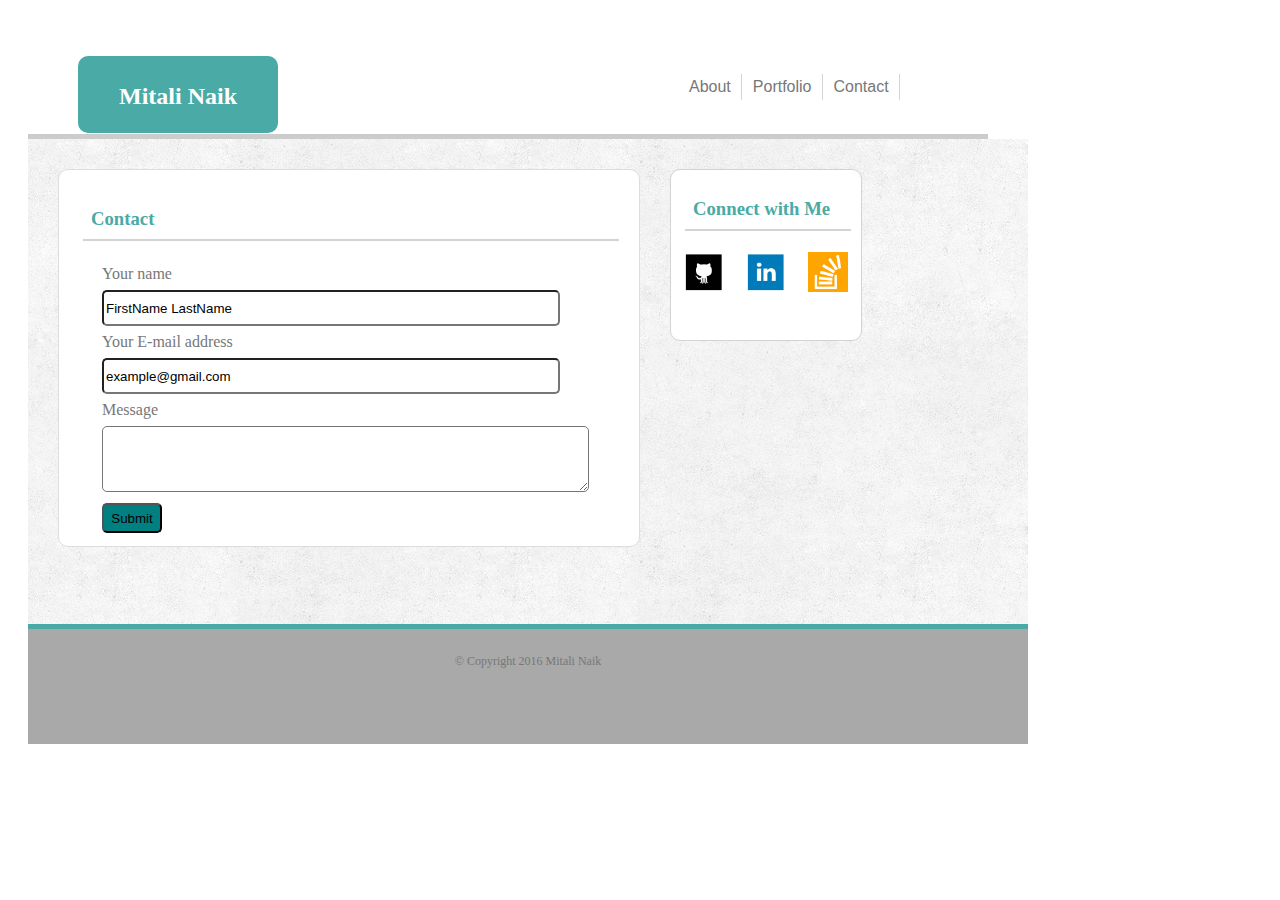
==== contact.html @ 1b7f12bb "Initial Commit" ====
<!DOCTYPE html>
<html>
<head>
	<title>Basic Portfolio</title>
	<link rel="stylesheet" type="text/css" href="./assets/css/style.css">
</head>
<body>
	<div class="wrapper">
		<header>
			<h1>Mitali Naik</h1>
			<div class="links">
			<table>
				<tr><td><a href="index.html" >About</a></td>
					<td><a href="portfolio.html" target="_blank">Portfolio</a></td>
					<td><a href="contact.html" target="_blank">Contact</a></td>
				</tr>

			</table>
			</div>
		</header>
	
		<!--Main Body -->
		<div class="nav">
				<div class="article">
				<h3>Contact</h3>
				<form method="POST" action="http://gmail.com" >
				<table>
  				<tr>
    			<td>Your name</td></tr>
    			<tr><td>
      			<input id="name" type="text" name="name" size="20" value="FirstName LastName">
    			</td></tr>
  				
  				<tr>
   			 	<td>Your E-mail address</td></tr>
    			<tr>
    			<td><input id="email" type="email" name="email" size="25" value="example@gmail.com"></td>
  				</tr>
  				<tr>
  				<td>Message</td></tr>
  				<tr><td><textarea rows="4" cols="58"></textarea></td>
  				</tr>
  				<tr><td><input id="submit" type="submit" value="Submit" name="B1"></td></tr>
			</table>
			</form>
		</div>
		<!-- side bar -->
		<div class="aside">
		<h3>Connect with Me </h3>
			<div>
			<table id="connect">
				<tr>
					<td><a href="https://github.com/" target="_blank"><img src="../assets/images/github.png" alt="Github"></a></td>
					<td><a href="https://www.linkedin.com/" target="_blank"><img src="./assets/images/linkedin.png" alt="Linkedin"></a></td>
					<td><a href="http://stackoverflow.com/" target="_blank"><img src="./assets/images/stackoverflow.png" alt="StackOverflow"></a></td>
				</tr>
			</table>
			</div>
		</div>
		</div>
		<footer class="footerPart"> &copy; Copyright 2016 Mitali Naik</footer>
	</div><!-- close div -wrapper -->
	</body>
</html>
---- assets/css/style.css ----
{
	box-sizing: border-box;
}

body{
		width: 960px;
		line-height: 150%;
		font-style: 'Arial', 'Helvetica Neue', Helvetica, sans-serif; 
	}
.wrapper{
	height: 100%;
	width: auto;
}	


form table{

	margin-left: 30px;
	border:0px;
	border-right: none;
}
header{
	height: 50px;
	width: 960px;
	margin: 40px 0 0 20px;
	background-color: #ffffff;
	border: 5px solid #cccccc;
	border-top: 1px;
	height: 30%;	
	border-right: 1px;	
	border-left: 1px;
	font-family: 'Georgia', Times, 'Times New Roman', serif; 	
	
}


h1{
	border-radius: 10px;
	color: #ffffff;
	font-size: 24px;
	font-weight: bold;
	background-color: #4aaaa5;
	margin-left: 50px;
	margin-bottom: 0;
	padding-top: 28px;
	padding-bottom: 25px;
	width: 200px;	
	text-align: center;
	float: left;
}

a{
	font-family: 'Arial', 'Helvetica Neue', Helvetica, sans-serif;
	color: #777777;
	text-decoration: none;
}

a:hover{
	font-size: 24px;
	color: grey;
	font-weight: bold;
}

.links{
	
	width: 200px;
	display: inline;
	margin-bottom: 0;
	padding: 40px;
	clear: both;
	}

input{
	border-radius: 5px;

    /*border: 5px solid white; 
    -webkit-box-shadow: 
      inset 0 0 8px  rgba(0,0,0,0.1),
            0 0 16px rgba(0,0,0,0.1); 
    -moz-box-shadow: 
      inset 0 0 8px  rgba(0,0,0,0.1),
            0 0 16px rgba(0,0,0,0.1); 
    box-shadow: 
      inset 0 0 8px  rgba(0,0,0,0.1),
            0 0 16px rgba(0,0,0,0.1); 
    padding: 15px;
    background: rgba(255,255,255,0.5);
    margin: 0 0 10px 0;
    border-radius: 5px;*/
}
textarea{
	border-radius: 5px;
}
div header div table tr td{
		
 		margin-right:  20px;
  		border: 1px solid lightgrey;
		border-left: 1px;
		border-bottom: 1px;
		border-top: 1px;
		padding-right: 10px;
		
}		
div header div table{
		
	height: 50;
	border-spacing: 10px;
	margin-right:400px; 
	margin-left: 650px;
	border-right: 0px;				
	border:1;

}

h1{
	font-family: 'Georgia', Times, Times New Roman, serif;

}

.nav{
	color: #777777;
	border: 10px;
	padding: 20px;
	height: 460px;
	width: 960px;
	background-image: 
      url('../../assets/images/subtle_grunge.png');
	margin-left: 20px;
	padding-bottom: 5px;
	border-bottom: 5px solid #4aaaa5;
}
.article{
	border-radius: 10px;
	border: 1px solid #dddddd;
	float: left;
	background-color: #ffffff;
	padding: 10px 10px;
	margin: 10px 10px;
	width: 560px;
}
.aside{
	border: 1px solid lightgrey;
	margin-top: 10px ;
	border-radius: 10px;	
	margin-left: 20px;
	margin-right: 0;
	width: 190px;
	height:170px;
	float: left;
	background-color: #ffffff;
}

h3{
	color: #4aaaa5;
	border: 2px solid lightgrey;
	margin-left: 14px;
	margin-right: 10px;
	border-right: 1px;
	border-top: 1px;
	border-left: 1px;
	padding: 8px;

}
div div img{
	height: 170px;
	width: 170px;
	margin-right: 20px;
	float: left;
}

footer{
	color: #777777;
	margin-left: 20px;
	display: block;
	text-align: center;
	padding:20px;
	font-size: 12px;
	height: 75px;
	width: 960px;
	background-color: darkgrey;
	clear: both;
}
	
div div div div table tr td a img{
	height: 40px;
	width: 40px;
	margin-right: 8px;
	margin-left: 10px;
	float: left;
	clear: both;
}
#submit
{
	background-color: teal;
	height: 30px;
	width: 60px;

}

div div div form table tr td{
	margin:  20px;
	border:1px;

}
.image1{
	border: solid 2px lightgrey;
	height: 130px;
	width: 170px;
	background-image: 
      url('../../assets/images/hangman.jpg');
	float: left;
	margin-left: 20px;

}

.image2{
	border: solid 2px lightgrey;
	height: 130px;
	width: 170px;
	background-image: 
      url('../../assets/images/rpggame.jpg');
	margin-right: 50px;
	margin-bottom: 50px;
	margin-top: auto;
	margin-left: 220px;
}

.image3{
	border: solid 2px lightgrey;
	height: 130px;
	width: 170px;
	background-image: 
      url('../../assets/images/trivia.jpg');
	margin-left: 20px;	
	float: left;
}

.image4{
	border: solid 2px lightgrey;
	height: 130px;
	width: 170px;
	background-image: 
      url('../../assets/images/infowidget.jpg');
	margin-right: 50px;
	margin-bottom: 50px;
	margin-top: auto;
	margin-left: 220px;
}
.image5{
	border: solid 2px lightgrey;	
	height: 130px;
	width: 170px;
	background-image: 
      url('../../assets/images/rock.jpg');
	margin-left: 20px;
}


.label1{
	background-color: teal;
	text-align: center;
	margin-top:90px;
}

.label2{
	background-color: teal;
	text-align: center;
	margin-top: 90px;
}

.label3{
	background-color: teal;
	text-align: center;
	margin-top:90px;
}
.label4{
	background-color: teal;
	text-align: center;
	margin-top:90px;
}
.label5{
	background-color: teal;
	text-align: center;
	margin-top:90px;
}

#name, #email{
	width:450px;
	height:30px;
}
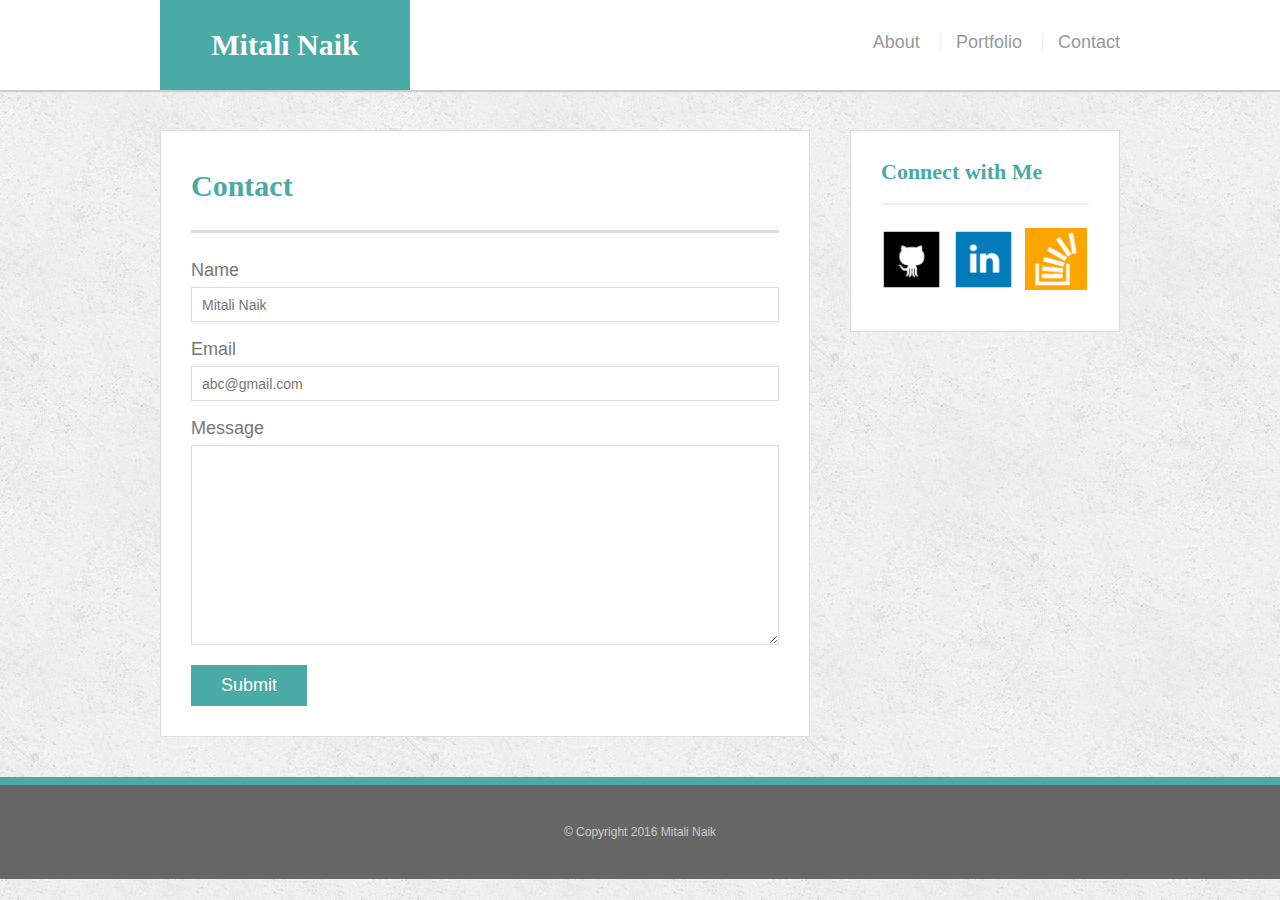
==== commit 06180d00: "media queries applied" ====
--- a/contact.html
+++ b/contact.html
@@ -1,64 +1,64 @@
-<!DOCTYPE html>
+<!doctype html>
 <html>
 <head>
-	<title>Basic Portfolio</title>
-	<link rel="stylesheet" type="text/css" href="./assets/css/style.css">
+	<meta charset="UTF-8">
+	<title>Contact | Mitali Naik</title>
+	<link rel="stylesheet" type="text/css" href="assets/css/reset.css">
+	<link rel="stylesheet" type="text/css" href="assets/css/style.css">
+	<meta name="viewport" content="width=device-width, initial-scale=1.0">
 </head>
 <body>
-	<div class="wrapper">
-		<header>
-			<h1>Mitali Naik</h1>
-			<div class="links">
-			<table>
-				<tr><td><a href="index.html" >About</a></td>
-					<td><a href="portfolio.html" target="_blank">Portfolio</a></td>
-					<td><a href="contact.html" target="_blank">Contact</a></td>
-				</tr>
 
-			</table>
+	<header id="masthead">
+		<div class="container">
+			<a href="index.html" id="logo">Mitali Naik</a>
+			<nav>
+				<a href="index.html">About</a>
+				<a href="portfolio.html">Portfolio</a>
+				<a href="contact.html">Contact</a>
+			</nav>
+		</div>
+	</header>
+
+	<div id="main-container" class="container">
+		<section class="main-section">
+			<h1>Contact</h1>
+
+			<form id="contact-form">
+				<ul>
+					<li>
+						<label for="name">Name</label>
+						<input type="text" id="name" name="name" placeholder="Mitali Naik" required="required">
+					</li>
+					<li>
+						<label for="email">Email</label>
+						<input type="email" id="email" name="email" placeholder="abc@gmail.com" required="required">
+					</li>
+					<li>
+						<label for="message">Message</label>
+						<textarea id="message" name="message" required="required"></textarea>
+					</li>
+				</ul>
+				<input type="submit">
+			</form>
+
+		</section>
+
+		<section class="sidebar">
+			<div id="connect">
+				<h2>Connect with Me</h2>
+
+				<img src="assets/images/github.png" class="social" alt="Github">
+				<img src="assets/images/linkedin.png" class="social" alt="LinkedIn">
+				<img src="assets/images/stackoverflow.png" class="social" alt="Stack Overflow">
 			</div>
-		</header>
-	
-		<!--Main Body -->
-		<div class="nav">
-				<div class="article">
-				<h3>Contact</h3>
-				<form method="POST" action="http://gmail.com" >
-				<table>
-  				<tr>
-    			<td>Your name</td></tr>
-    			<tr><td>
-      			<input id="name" type="text" name="name" size="20" value="FirstName LastName">
-    			</td></tr>
-  				
-  				<tr>
-   			 	<td>Your E-mail address</td></tr>
-    			<tr>
-    			<td><input id="email" type="email" name="email" size="25" value="example@gmail.com"></td>
-  				</tr>
-  				<tr>
-  				<td>Message</td></tr>
-  				<tr><td><textarea rows="4" cols="58"></textarea></td>
-  				</tr>
-  				<tr><td><input id="submit" type="submit" value="Submit" name="B1"></td></tr>
-			</table>
-			</form>
+		</section>
+	</div>
+
+	<footer>
+		<div class="container">
+			&copy; Copyright 2016 Mitali Naik
 		</div>
-		<!-- side bar -->
-		<div class="aside">
-		<h3>Connect with Me </h3>
-			<div>
-			<table id="connect">
-				<tr>
-					<td><a href="https://github.com/" target="_blank"><img src="../assets/images/github.png" alt="Github"></a></td>
-					<td><a href="https://www.linkedin.com/" target="_blank"><img src="./assets/images/linkedin.png" alt="Linkedin"></a></td>
-					<td><a href="http://stackoverflow.com/" target="_blank"><img src="./assets/images/stackoverflow.png" alt="StackOverflow"></a></td>
-				</tr>
-			</table>
-			</div>
-		</div>
-		</div>
-		<footer class="footerPart"> &copy; Copyright 2016 Mitali Naik</footer>
-	</div><!-- close div -wrapper -->
-	</body>
+	</footer>
+</body>
 </html>--- a/assets/css/style.css
+++ b/assets/css/style.css
@@ -1,290 +1,323 @@
-{
+body {
+	background: url("../images/concrete_seamless.png");
+	font-size: 18px;
+	line-height: 34px;
+	font-family: 'Arial', 'Helvetica Neue', Helvetica, sans-serif;
+	color: #777;
+}
+
+* {
 	box-sizing: border-box;
 }
 
-body{
-		width: 960px;
-		line-height: 150%;
-		font-style: 'Arial', 'Helvetica Neue', Helvetica, sans-serif; 
-	}
-.wrapper{
-	height: 100%;
-	width: auto;
-}	
-
-
-form table{
-
-	margin-left: 30px;
-	border:0px;
-	border-right: none;
-}
-header{
-	height: 50px;
-	width: 960px;
-	margin: 40px 0 0 20px;
-	background-color: #ffffff;
-	border: 5px solid #cccccc;
-	border-top: 1px;
-	height: 30%;	
-	border-right: 1px;	
-	border-left: 1px;
-	font-family: 'Georgia', Times, 'Times New Roman', serif; 	
-	
-}
-
-
-h1{
-	border-radius: 10px;
-	color: #ffffff;
-	font-size: 24px;
-	font-weight: bold;
-	background-color: #4aaaa5;
-	margin-left: 50px;
+/*general*/
+
+.container {
+	width: 100%;
+	max-width: 960px;
+	margin: 0 auto;
+	clear: both;
+}
+h1, 
+h2,
+h3,
+p {
+	margin-bottom: 20px;
+}
+p:last-child {
 	margin-bottom: 0;
-	padding-top: 28px;
-	padding-bottom: 25px;
-	width: 200px;	
+}
+h1, h2, h3 {
+	font-family: 'Georgia', Times, Times New Roman, serif;
+	font-weight: 700;
+	color: #4aaaa5;
+}
+h1 {
+	font-size: 30px;
+	line-height: 49px;
+	border-bottom: 3px solid #ddd;
+	padding-bottom: 20px;
+}
+h2,
+h3 {
+	font-size: 22px;
+}
+
+/*header*/
+
+#masthead {
+	background: #fff;
+	margin: 0 0 30px;
+	z-index: 99;
+	color: #fff;
+	overflow: auto;
+	border-bottom: 2px solid #ccc;
+	position: fixed;
+	width: 100%;
+}
+#logo {
+	width: 250px;
+	height: 90px;
+	background: #4aaaa5;
+	float: left;
+	font-family: 'Georgia', Times, Times New Roman, serif;
 	text-align: center;
+	line-height: 90px;
+	color: #fff;
+	font-weight: 700;
+	font-size: 30px;
+	text-decoration: none;
+}
+nav {
+	float: right;
+	margin-top: 25px;
+}
+nav a {
+	color: #999;
+	text-decoration: none;
+	margin-left: 15px;
+	display: inline-block;
+	border-left: 1px solid #efefef;
+	padding-left: 15px;
+	line-height: 18px;
+}
+nav a:first-child {
+	border-left: 0 none;
+}
+
+/*footer*/
+
+footer {
+	background: #666;
+	color: #fff;
+	padding: 30px 0;
+	clear: both;
+	border-top: 8px solid #4aaaa5;
+	color: #ccc;
+	font-size: 12px;
+	text-align: center;
+}
+
+/*sidebar*/
+
+.sidebar {
+	background: #fff;
+	padding: 30px;
+	width: 100%;
+	max-width: 270px;
+	float: right;
+	border: 1px solid #ddd;
+	margin-bottom: 20px;
+}
+h3,
+.sidebar h2 {
+	border-bottom: 2px solid #eee;
+	padding-bottom: 20px;
+	margin-bottom: 15px;
+	line-height: 22px;
+}
+.social {
+	width: 62px;
+	height: 62px;
+	margin-top: 8px;
+	margin-right: 5px;
+}
+.social:last-child {
+	margin-right: 0;
+}
+
+/*main*/
+
+#main-container {
+	padding-top: 130px;
+}
+.main-section {
+	background: #fff;
+	padding: 30px;
+	margin: 0 0 40px 0;
+	width: 100%;
+	max-width: 650px;
 	float: left;
-}
-
-a{
-	font-family: 'Arial', 'Helvetica Neue', Helvetica, sans-serif;
-	color: #777777;
-	text-decoration: none;
-}
-
-a:hover{
-	font-size: 24px;
-	color: grey;
-	font-weight: bold;
-}
-
-.links{
-	
+	border: 1px solid #ddd;
+}
+
+/*portfolio page*/
+
+.work {
+	width: 274px;
+	overflow: auto;
+	position: relative;
+	float: left;
+	margin: 20px 0 25px;
+}
+.work:nth-child(even) {
+	margin-right: 40px;
+}
+.work img {
+	width: 100%;
+	border: 0 none;
+	opacity: .8;
+}
+.work h3 {
+	border-bottom: 0;
+	background: #4aaaa5;
+	color: #fff;
+	text-align: center;
+	position: absolute;
+	padding: 15px;
+	width: 100%;
+	bottom: 20px;
+	line-height: 30px;
+	margin-bottom: 0;
+	font-weight: 300;
+}
+.auth-image {
 	width: 200px;
-	display: inline;
-	margin-bottom: 0;
-	padding: 40px;
-	clear: both;
-	}
-
-input{
-	border-radius: 5px;
-
-    /*border: 5px solid white; 
-    -webkit-box-shadow: 
-      inset 0 0 8px  rgba(0,0,0,0.1),
-            0 0 16px rgba(0,0,0,0.1); 
-    -moz-box-shadow: 
-      inset 0 0 8px  rgba(0,0,0,0.1),
-            0 0 16px rgba(0,0,0,0.1); 
-    box-shadow: 
-      inset 0 0 8px  rgba(0,0,0,0.1),
-            0 0 16px rgba(0,0,0,0.1); 
-    padding: 15px;
-    background: rgba(255,255,255,0.5);
-    margin: 0 0 10px 0;
-    border-radius: 5px;*/
-}
-textarea{
-	border-radius: 5px;
-}
-div header div table tr td{
-		
- 		margin-right:  20px;
-  		border: 1px solid lightgrey;
-		border-left: 1px;
-		border-bottom: 1px;
-		border-top: 1px;
-		padding-right: 10px;
-		
-}		
-div header div table{
-		
-	height: 50;
-	border-spacing: 10px;
-	margin-right:400px; 
-	margin-left: 650px;
-	border-right: 0px;				
-	border:1;
-
-}
-
-h1{
-	font-family: 'Georgia', Times, Times New Roman, serif;
-
-}
-
-.nav{
-	color: #777777;
-	border: 10px;
-	padding: 20px;
-	height: 460px;
-	width: 960px;
-	background-image: 
-      url('../../assets/images/subtle_grunge.png');
-	margin-left: 20px;
-	padding-bottom: 5px;
-	border-bottom: 5px solid #4aaaa5;
-}
-.article{
-	border-radius: 10px;
-	border: 1px solid #dddddd;
+	height: auto;
+	margin-top: 10px;
 	float: left;
-	background-color: #ffffff;
-	padding: 10px 10px;
-	margin: 10px 10px;
-	width: 560px;
-}
-.aside{
-	border: 1px solid lightgrey;
-	margin-top: 10px ;
-	border-radius: 10px;	
-	margin-left: 20px;
-	margin-right: 0;
-	width: 190px;
-	height:170px;
-	float: left;
-	background-color: #ffffff;
-}
-
-h3{
-	color: #4aaaa5;
-	border: 2px solid lightgrey;
-	margin-left: 14px;
-	margin-right: 10px;
-	border-right: 1px;
-	border-top: 1px;
-	border-left: 1px;
-	padding: 8px;
-
-}
-div div img{
-	height: 170px;
-	width: 170px;
-	margin-right: 20px;
-	float: left;
-}
-
-footer{
-	color: #777777;
-	margin-left: 20px;
+	margin-right: 25px;
+}
+
+/*contact page*/
+
+#contact-form ul {
+	margin-bottom: 20px;
+}
+#contact-form li {
+	margin-bottom: 10px;
+}
+label,
+input[type=text],
+input[type=email],
+textarea {
 	display: block;
-	text-align: center;
-	padding:20px;
-	font-size: 12px;
-	height: 75px;
-	width: 960px;
-	background-color: darkgrey;
-	clear: both;
-}
-	
-div div div div table tr td a img{
-	height: 40px;
-	width: 40px;
-	margin-right: 8px;
-	margin-left: 10px;
-	float: left;
-	clear: both;
-}
-#submit
-{
-	background-color: teal;
-	height: 30px;
-	width: 60px;
-
-}
-
-div div div form table tr td{
-	margin:  20px;
-	border:1px;
-
-}
-.image1{
-	border: solid 2px lightgrey;
-	height: 130px;
-	width: 170px;
-	background-image: 
-      url('../../assets/images/hangman.jpg');
-	float: left;
-	margin-left: 20px;
-
-}
-
-.image2{
-	border: solid 2px lightgrey;
-	height: 130px;
-	width: 170px;
-	background-image: 
-      url('../../assets/images/rpggame.jpg');
-	margin-right: 50px;
-	margin-bottom: 50px;
-	margin-top: auto;
-	margin-left: 220px;
-}
-
-.image3{
-	border: solid 2px lightgrey;
-	height: 130px;
-	width: 170px;
-	background-image: 
-      url('../../assets/images/trivia.jpg');
-	margin-left: 20px;	
-	float: left;
-}
-
-.image4{
-	border: solid 2px lightgrey;
-	height: 130px;
-	width: 170px;
-	background-image: 
-      url('../../assets/images/infowidget.jpg');
-	margin-right: 50px;
-	margin-bottom: 50px;
-	margin-top: auto;
-	margin-left: 220px;
-}
-.image5{
-	border: solid 2px lightgrey;	
-	height: 130px;
-	width: 170px;
-	background-image: 
-      url('../../assets/images/rock.jpg');
-	margin-left: 20px;
-}
-
-
-.label1{
-	background-color: teal;
-	text-align: center;
-	margin-top:90px;
-}
-
-.label2{
-	background-color: teal;
-	text-align: center;
-	margin-top: 90px;
-}
-
-.label3{
-	background-color: teal;
-	text-align: center;
-	margin-top:90px;
-}
-.label4{
-	background-color: teal;
-	text-align: center;
-	margin-top:90px;
-}
-.label5{
-	background-color: teal;
-	text-align: center;
-	margin-top:90px;
-}
-
-#name, #email{
-	width:450px;
-	height:30px;
+	width: 100%;
+}
+input[type=text],
+input[type=email],
+textarea {
+	height: 35px;
+	border: 1px solid #ddd;
+	padding: 0 10px;
+	font-size: 14px;
+}
+textarea {
+	height: 200px;
+}
+input[type=submit] {
+	background: #4aaaa5;
+	border: 0 none;
+	color: #fff;
+	font-size: 18px;
+	padding: 10px 30px;
+	cursor: pointer;
+}
+
+
+
+
+
+
+/* Media Queries */
+@media screen and (max-width: 980px){
+	body{
+		background: #333;
+		}
+
+	.container{
+		width: 100%;
+	}
+	#masthead nav{
+	background: black;	
+		width: 100%;
+		max-width: 980px;
+		margin: auto;	
+		padding-left:250px;
+		/*position: absolute;*/
+		/*top: 50%;*/
+		/*left: 50%;*/
+
+	}
+	#logo{
+		width: 100%;
+	}
+	#main-container{
+		width: 100%;
+	}
+	.main-section{
+		width: 65%;
+		margin-left: 8px;
+	}
+	.sidebar{
+		width: 33%;
+
+	}
+	img{
+		width: 100%;
+	}
+}
+
+@media screen and (max-width: 768px){
+	body{
+		background: #333;
+	}
+	.container{
+		width: 100%;
+
+	}
+	#masthead nav{
+	background: black;	
+		width: 100%;
+		margin: auto;	
+		padding-left:190px;
+	}
+	.sidebar{
+		margin-left: 200px;
+		float: left;
+		width: 100%;
+		border-radius: 10px;
+
+	}
+	.main-section{
+		width: 93%;
+		margin-left: 8px;
+		border-radius: 10px;
+	}
+	img{
+		width: 100%;
+	}
+}
+
+@media screen and (max-width: 640px){
+	body{
+		background: #333;
+	}
+	.container{
+		width: 100%;
+	}
+
+		#masthead nav{
+	background: black;	
+		width: 100%;
+		margin: auto;	
+		padding-left:100px;
+	}
+
+	.main-section{
+		width: 97%;
+		/*margin-left: 8px;*/
+		border-radius: 10px;
+	}
+	.sidebar{
+		margin-left: 130px;
+		margin-right: 10px;
+		float: left;
+		width: 100%;
+		border-radius: 10px;
+
+	}
+	img{
+		width: 100%;
+	}
 }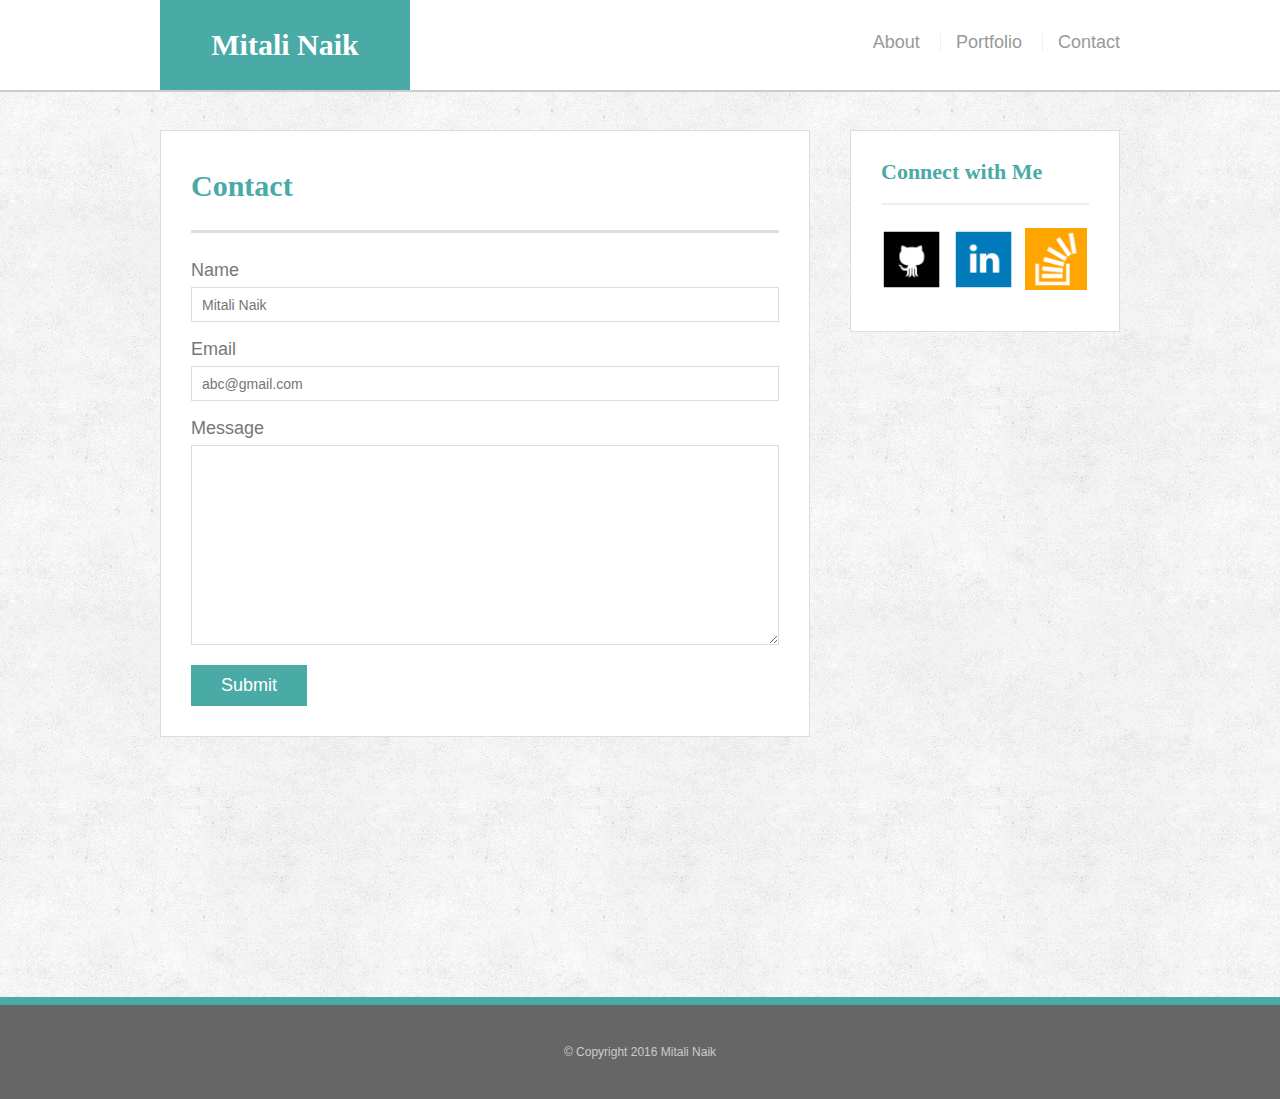
==== commit 8b5324a7: "Final touches" ====
--- a/contact.html
+++ b/contact.html
@@ -3,12 +3,12 @@
 <head>
 	<meta charset="UTF-8">
 	<title>Contact | Mitali Naik</title>
-	<link rel="stylesheet" type="text/css" href="assets/css/reset.css">
-	<link rel="stylesheet" type="text/css" href="assets/css/style.css">
+	<link rel="stylesheet" type="text/css" href="./assets/css/reset.css">
+	<link rel="stylesheet" type="text/css" href="./assets/css/style.css">
 	<meta name="viewport" content="width=device-width, initial-scale=1.0">
 </head>
 <body>
-
+	<div class="wrapper">
 	<header id="masthead">
 		<div class="container">
 			<a href="index.html" id="logo">Mitali Naik</a>
@@ -48,9 +48,9 @@
 			<div id="connect">
 				<h2>Connect with Me</h2>
 
-				<img src="assets/images/github.png" class="social" alt="Github">
-				<img src="assets/images/linkedin.png" class="social" alt="LinkedIn">
-				<img src="assets/images/stackoverflow.png" class="social" alt="Stack Overflow">
+				<img src="./assets/images/github.png" class="social" alt="Github">
+				<img src="./assets/images/linkedin.png" class="social" alt="LinkedIn">
+				<img src="./assets/images/stackoverflow.png" class="social" alt="Stack Overflow">
 			</div>
 		</section>
 	</div>
@@ -60,5 +60,6 @@
 			&copy; Copyright 2016 Mitali Naik
 		</div>
 	</footer>
+	</div>
 </body>
 </html>--- a/assets/css/style.css
+++ b/assets/css/style.css
@@ -1,5 +1,5 @@
 body {
-	background: url("../images/concrete_seamless.png");
+	background: url("../images/subtle_grunge.png");
 	font-size: 18px;
 	line-height: 34px;
 	font-family: 'Arial', 'Helvetica Neue', Helvetica, sans-serif;
@@ -96,6 +96,9 @@
 	color: #ccc;
 	font-size: 12px;
 	text-align: center;
+	position: relative;
+	bottom: -220px;
+	
 }
 
 /*sidebar*/
@@ -220,7 +223,8 @@
 
 
 /* Media Queries */
-@media screen and (max-width: 980px){
+@media screen and (max-width: 980px) 
+{
 	body{
 		background: #333;
 		}
@@ -251,14 +255,20 @@
 	}
 	.sidebar{
 		width: 33%;
+		margin-right: 40px;
+
 
 	}
 	img{
 		width: 100%;
 	}
-}
-
-@media screen and (max-width: 768px){
+	.connect{
+		width: 100%;
+	}
+}
+
+@media screen and (max-width: 768px) and (min-width: 641px) 
+{
 	body{
 		background: #333;
 	}
@@ -278,6 +288,9 @@
 		width: 100%;
 		border-radius: 10px;
 
+	}
+	.connect{
+		width: 100%;
 	}
 	.main-section{
 		width: 93%;
@@ -289,7 +302,7 @@
 	}
 }
 
-@media screen and (max-width: 640px){
+@media screen and (max-width: 640px) {
 	body{
 		background: #333;
 	}
@@ -305,18 +318,21 @@
 	}
 
 	.main-section{
-		width: 97%;
-		/*margin-left: 8px;*/
+		width: 93%;
+		margin-left: 8px;
 		border-radius: 10px;
 	}
 	.sidebar{
-		margin-left: 130px;
+		margin-left: 170px;
 		margin-right: 10px;
 		float: left;
 		width: 100%;
 		border-radius: 10px;
 
 	}
+	.connect{
+		width: 100%;
+	}
 	img{
 		width: 100%;
 	}
